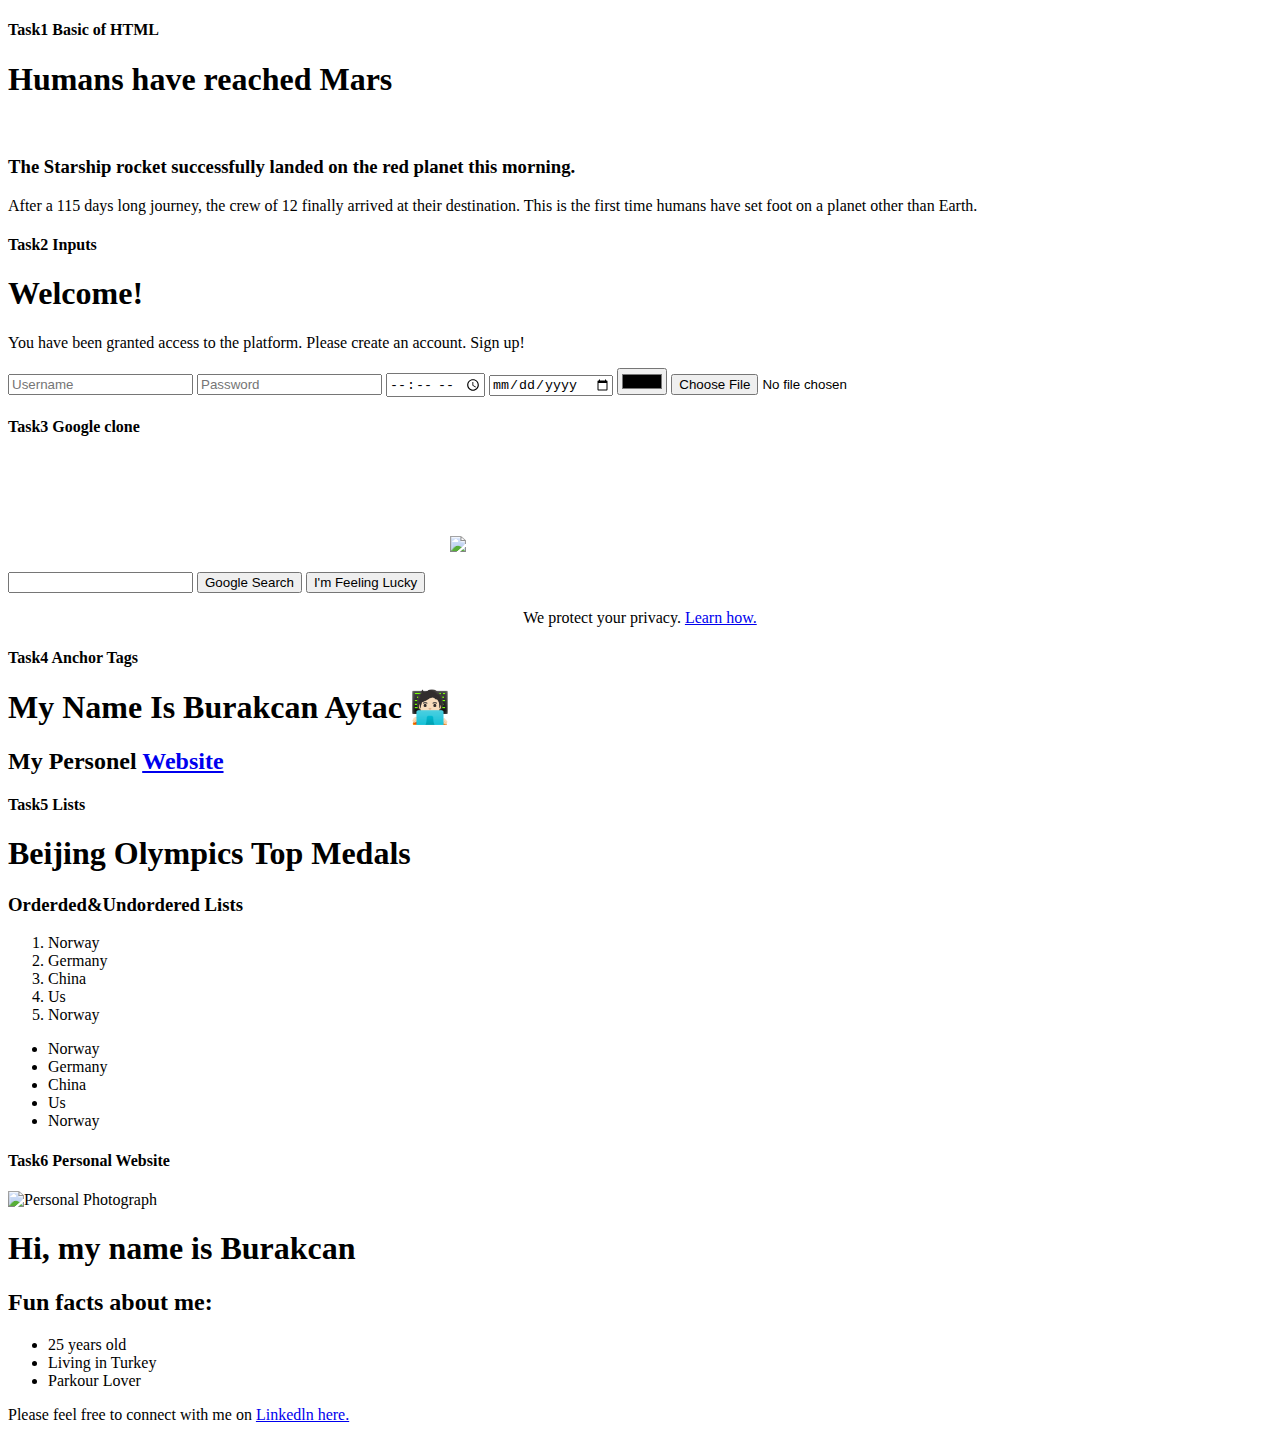
==== Build a Google.com Clone/Index.html @ 30e8ff9f "Google.com clone" ====
<!doctype html>
    <head>
        <link rel="stylesheet" href="style.css">
        <title>Html5&CSS3 Workspace</title>
    </head>
    <body>
        <h4 >Task1 Basic of HTML</h4>
        <div class="Borders">
        <h1>Humans have reached Mars</h1>
        <img srcset="https://trthaberstatic.cdn.wp.trt.com.tr/resimler/1864000/mars-getty-1865595.jpg" width="100%"><img>
        <h3>The Starship rocket successfully landed on the red planet this morning.</h3>
        <p>After a 115 days long journey, the crew of 12 finally arrived at their destination.
         This is the first time humans have set foot on a planet other than Earth.</p>
        </div>

        <h4>Task2 Inputs</h4>
        <div class="Borders">
        <h1>Welcome!</h1>
        <p>You have been granted access to the platform. 
            Please create an account.
            Sign up!</p>
        <input type="text" placeholder="Username">
        <input type="password" placeholder="Password">
        <input type="time">
        <input type="date">
        <input type="color">
        <input type="file" class="borders" >
        </div>
        
        <h4>Task3 Google clone</h4>
        <div class="Borders">
            <img src="https://www.google.com/images/branding/googlelogo/1x/googlelogo_color_272x92dp.png" style="
                width: 30%;
                display: block;
                margin: 100px auto 20px;
                min-width: 272px;
            ">
            <input type="text">
            <button>Google Search</button>
            <button>I'm Feeling Lucky</button>
            <p style="text-align: center;">We protect your privacy. <a href="Blog.html">Learn how.</a> </p>
        </div>

        <h4>Task4 Anchor Tags</h4>
        <div class="Borders">
            <h1>My Name Is Burakcan Aytac 🧑🏻‍💻</h1>
            <h2>My Personel <a href="https://burakcanaytac.com/" target="_blank">Website</a></h2>
        </div>

        <h4>Task5 Lists</h4>
        <div class="Borders">
            <h1>Beijing Olympics Top Medals</h1>
            <h3>Orderded&Undordered Lists</h3>
            <ol>
                <li>Norway</li>
                <li>Germany</li>
                <li>China</li>
                <li>Us</li>
                <li>Norway</li>
            </ol>
            <ul>
                <li>Norway</li>
                <li>Germany</li>
                <li>China</li>
                <li>Us</li>
                <li>Norway</li>                
            </ul>
        </div>

            <h4>Task6 Personal Website</h4>
            <div class="Borders">
                <img id="profile_pic" src="https://burakcanaytac.com/Images/pp.jpg" alt="Personal Photograph" style="object-position: center top;">
                <h1>Hi, my name is Burakcan</h1>
                <h2>Fun facts about me:</h2>
                <ul>
                    <li>25 years old</li>
                    <li>Living in Turkey</li>
                    <li>Parkour Lover</li>                    
                </ul>
                <p>Please feel free to connect with me on <a href="https://www.linkedin.com/in/burakcan-aytac-ab44331b5/">Linkedln here.</a></p>
            </div>
    </body>
</html>
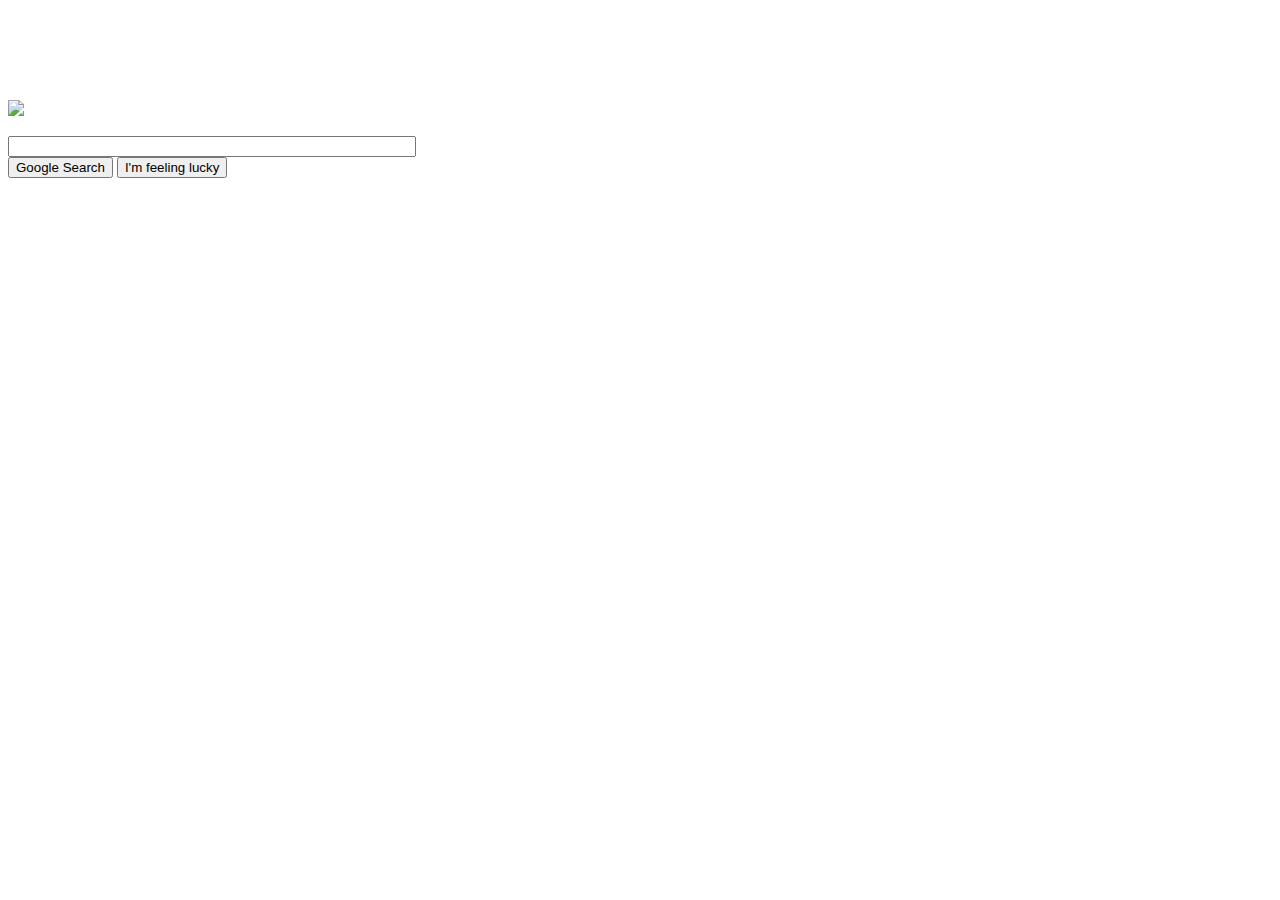
==== commit d8329a6a: "GoogleCloneUpdated" ====
--- a/Build a Google.com Clone/Index.html
+++ b/Build a Google.com Clone/Index.html
@@ -4,80 +4,13 @@
         <title>Html5&CSS3 Workspace</title>
     </head>
     <body>
-        <h4 >Task1 Basic of HTML</h4>
-        <div class="Borders">
-        <h1>Humans have reached Mars</h1>
-        <img srcset="https://trthaberstatic.cdn.wp.trt.com.tr/resimler/1864000/mars-getty-1865595.jpg" width="100%"><img>
-        <h3>The Starship rocket successfully landed on the red planet this morning.</h3>
-        <p>After a 115 days long journey, the crew of 12 finally arrived at their destination.
-         This is the first time humans have set foot on a planet other than Earth.</p>
+        <div class="main">
+            <img class="logo-img" src="https://upload.wikimedia.org/wikipedia/commons/thumb/2/2f/Google_2015_logo.svg/1280px-Google_2015_logo.svg.png?20160213081640">
+            <input class="search-input" type="text"/>
+            <div>
+                <button>Google Search</button>
+                <button>I'm feeling lucky</button>
+            </div>
         </div>
-
-        <h4>Task2 Inputs</h4>
-        <div class="Borders">
-        <h1>Welcome!</h1>
-        <p>You have been granted access to the platform. 
-            Please create an account.
-            Sign up!</p>
-        <input type="text" placeholder="Username">
-        <input type="password" placeholder="Password">
-        <input type="time">
-        <input type="date">
-        <input type="color">
-        <input type="file" class="borders" >
-        </div>
-        
-        <h4>Task3 Google clone</h4>
-        <div class="Borders">
-            <img src="https://www.google.com/images/branding/googlelogo/1x/googlelogo_color_272x92dp.png" style="
-                width: 30%;
-                display: block;
-                margin: 100px auto 20px;
-                min-width: 272px;
-            ">
-            <input type="text">
-            <button>Google Search</button>
-            <button>I'm Feeling Lucky</button>
-            <p style="text-align: center;">We protect your privacy. <a href="Blog.html">Learn how.</a> </p>
-        </div>
-
-        <h4>Task4 Anchor Tags</h4>
-        <div class="Borders">
-            <h1>My Name Is Burakcan Aytac 🧑🏻‍💻</h1>
-            <h2>My Personel <a href="https://burakcanaytac.com/" target="_blank">Website</a></h2>
-        </div>
-
-        <h4>Task5 Lists</h4>
-        <div class="Borders">
-            <h1>Beijing Olympics Top Medals</h1>
-            <h3>Orderded&Undordered Lists</h3>
-            <ol>
-                <li>Norway</li>
-                <li>Germany</li>
-                <li>China</li>
-                <li>Us</li>
-                <li>Norway</li>
-            </ol>
-            <ul>
-                <li>Norway</li>
-                <li>Germany</li>
-                <li>China</li>
-                <li>Us</li>
-                <li>Norway</li>                
-            </ul>
-        </div>
-
-            <h4>Task6 Personal Website</h4>
-            <div class="Borders">
-                <img id="profile_pic" src="https://burakcanaytac.com/Images/pp.jpg" alt="Personal Photograph" style="object-position: center top;">
-                <h1>Hi, my name is Burakcan</h1>
-                <h2>Fun facts about me:</h2>
-                <ul>
-                    <li>25 years old</li>
-                    <li>Living in Turkey</li>
-                    <li>Parkour Lover</li>                    
-                </ul>
-                <p>Please feel free to connect with me on <a href="https://www.linkedin.com/in/burakcan-aytac-ab44331b5/">Linkedln here.</a></p>
-            </div>
     </body>
 </html>--- a/Build a Google.com Clone/style.css
+++ b/Build a Google.com Clone/style.css
@@ -0,0 +1,16 @@
+
+
+.main{
+    margin-top: 100px;
+}
+
+.search-input{
+    margin-top: 20px;
+    width: 400px;
+    display: block;
+}
+
+.logo-img{
+    width: 300px;
+    display: block;
+}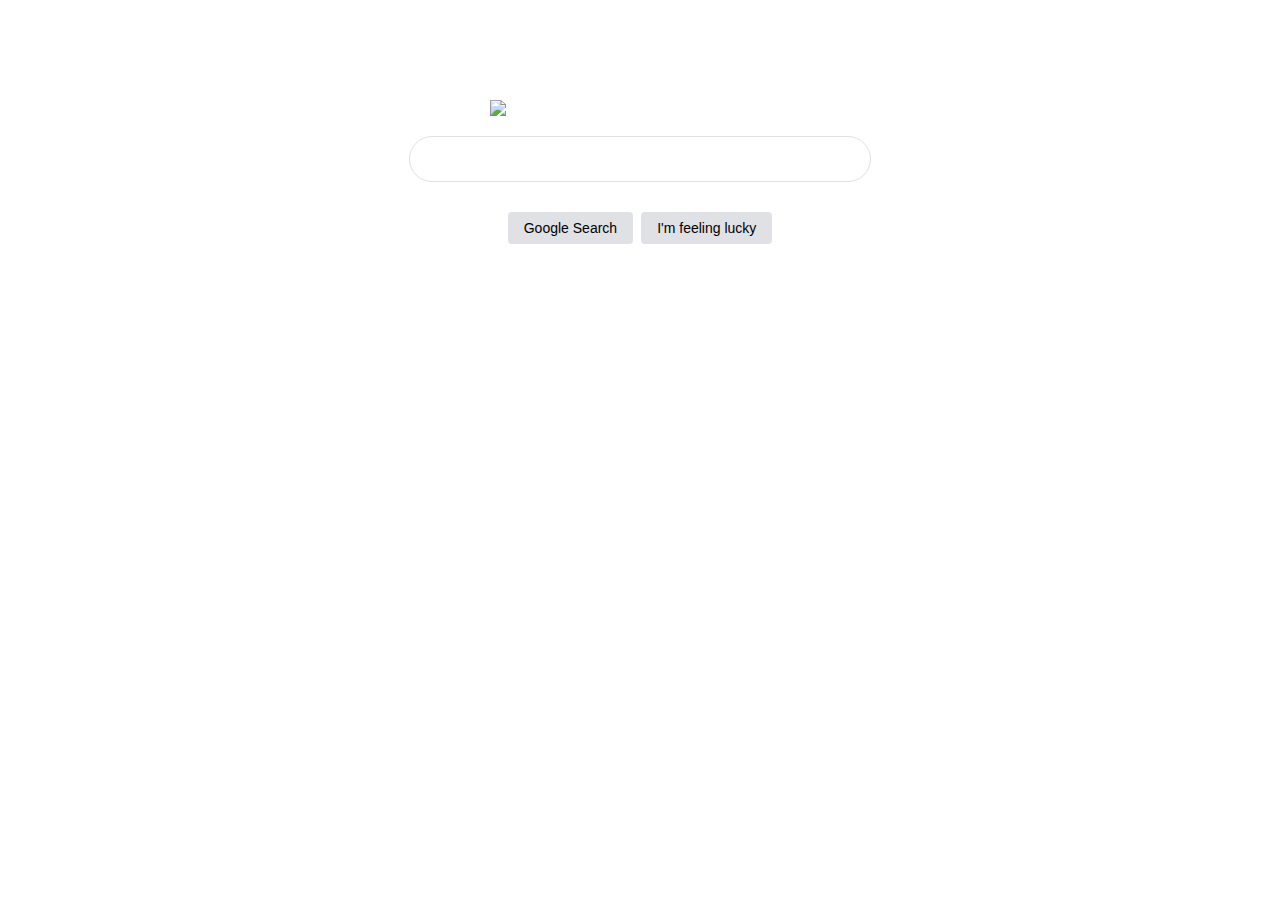
==== commit d3d3f665: "Finished" ====
--- a/Build a Google.com Clone/Index.html
+++ b/Build a Google.com Clone/Index.html
@@ -6,11 +6,12 @@
     <body>
         <div class="main">
             <img class="logo-img" src="https://upload.wikimedia.org/wikipedia/commons/thumb/2/2f/Google_2015_logo.svg/1280px-Google_2015_logo.svg.png?20160213081640">
-            <input class="search-input" type="text"/>
-            <div>
-                <button>Google Search</button>
-                <button>I'm feeling lucky</button>
-            </div>
+            <input class="search-input" type="text"/>            
+        </div>
+        <div class="btn-wrapper">
+            <button class="btn">Google Search</button>
+            <button class="btn">I'm feeling lucky</button>
+            <button class="twitter-button" hidden>Following</button>
         </div>
     </body>
 </html>--- a/Build a Google.com Clone/style.css
+++ b/Build a Google.com Clone/style.css
@@ -8,9 +8,50 @@
     margin-top: 20px;
     width: 400px;
     display: block;
+    margin-left: auto;
+    margin-right: auto;
+
+    line-height: 24px;
+    border: 1px solid #dfe1e5;
+    border-radius: 24px;
+    padding: 10px 30px 10px 30px;
+
 }
 
 .logo-img{
     width: 300px;
     display: block;
-}+    margin-left: auto;
+    margin-right: auto;
+}
+
+.btn{
+    margin-top: 30px;
+    padding: 8px 16px 8px 16px;
+    background-color: #dfe1e5;
+    font-size: 14px;
+    border-radius: 4px;
+    border: none;
+    margin-left: 4px;
+    margin-right: 4px;
+
+}
+
+.btn-wrapper{
+    display: flex;
+    justify-content: center;
+}
+
+.twitter-button{
+    border: 1px solid black;
+    border-radius: 20px;
+    border-color: #cfd9de;
+    background: white;
+    color: #0f1419;
+
+    padding-top: 8px;
+    padding-bottom: 8px;
+    padding-left: 16px;
+    padding-right :16px;
+    font-weight: bold;
+}
